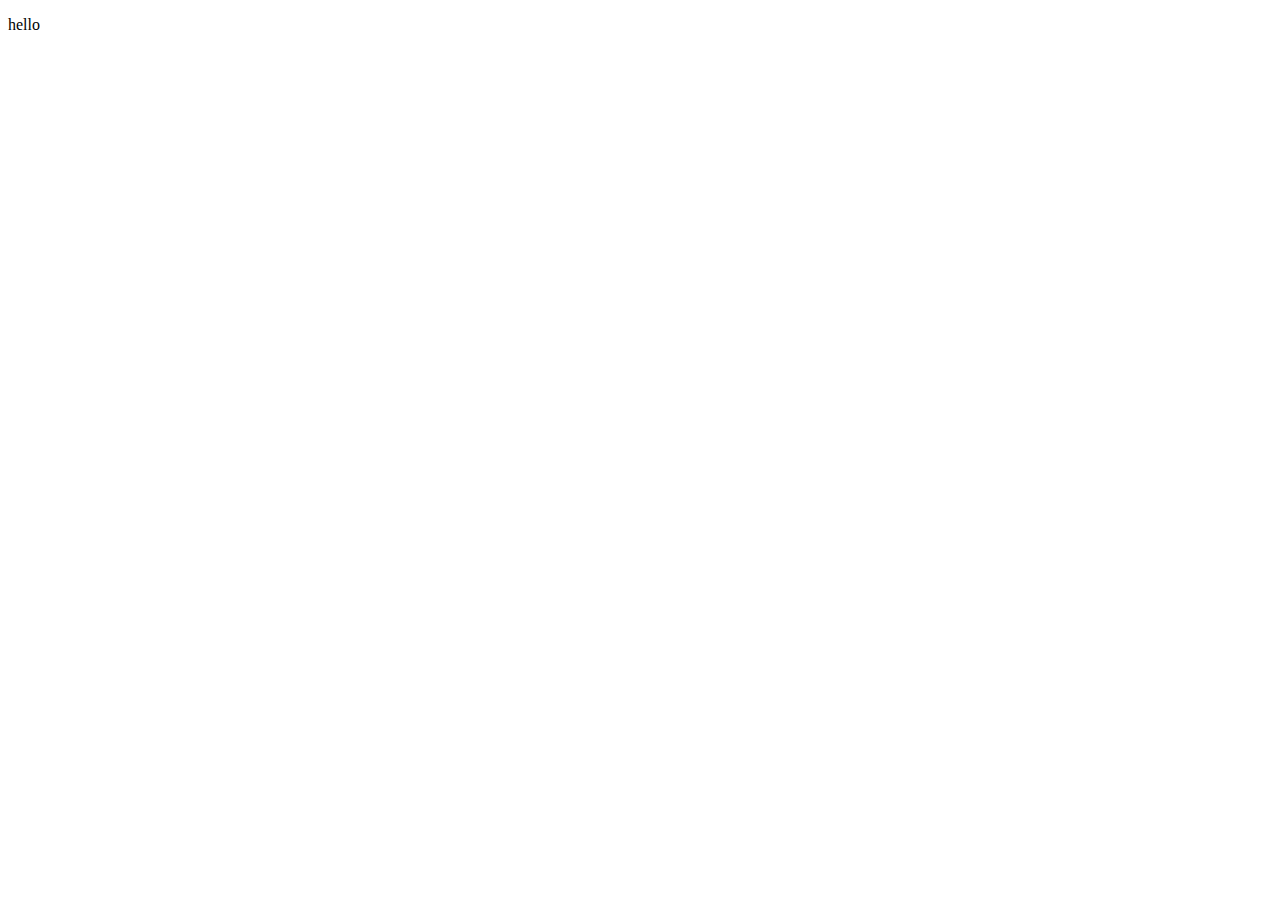
==== index.html @ 2cbac744 "index.html" ====
<!DOCTYPE html>
<html lang="en">
<head>
    <meta charset="UTF-8">
    <meta name="viewport" content="width=device-width, initial-scale=1.0">
    <title>Document</title>
    <script scr="./object.js " defer></script>
</head>
<body>
   <div id="demo"></div> 
   <p>hello</p>
</body>
</html>
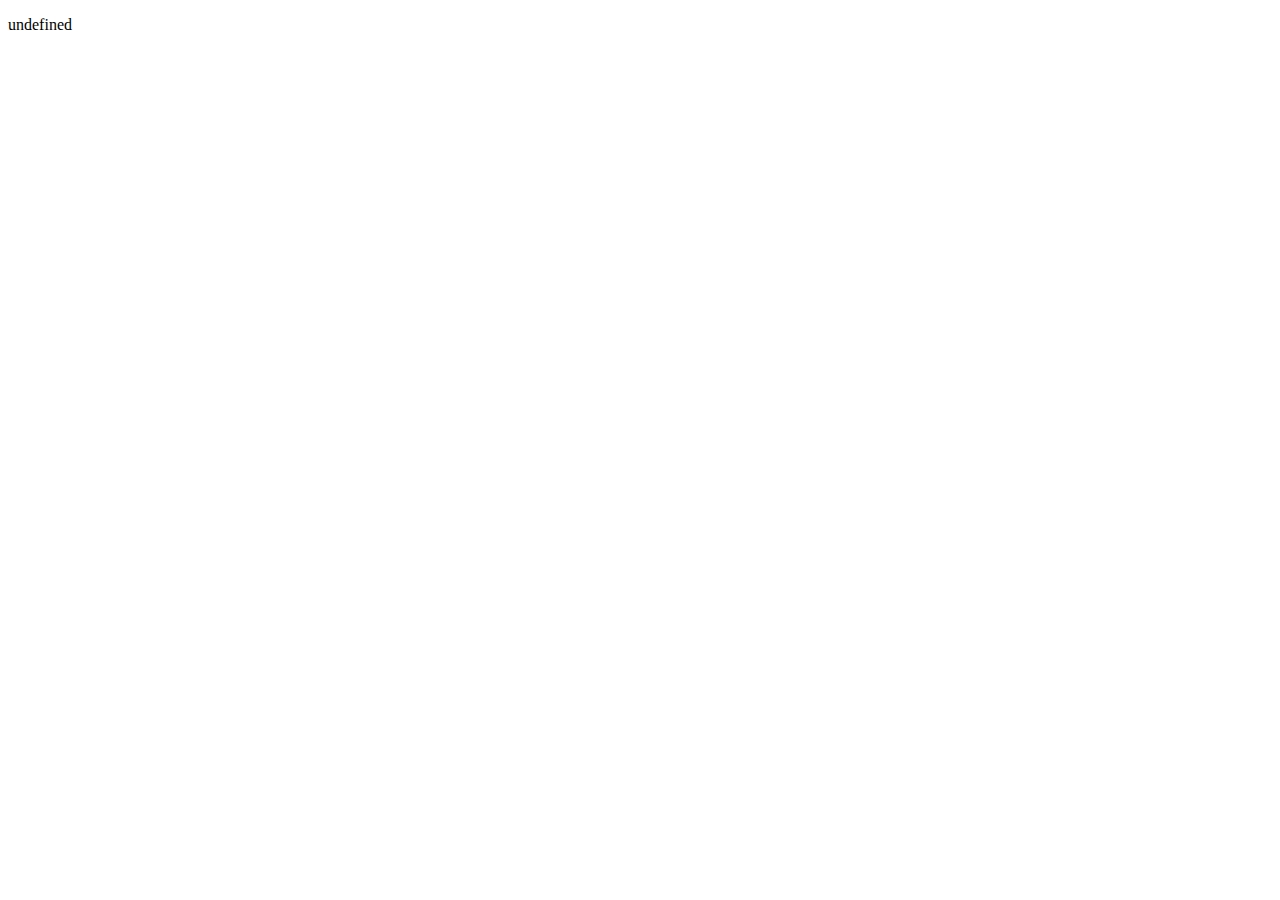
==== commit 719d0a05: "index.html" ====
--- a/index.html
+++ b/index.html
@@ -4,10 +4,10 @@
     <meta charset="UTF-8">
     <meta name="viewport" content="width=device-width, initial-scale=1.0">
     <title>Document</title>
-    <script scr="./object.js " defer></script>
+  
 </head>
 <body>
-   <div id="demo"></div> 
-   <p>hello</p>
+ <p id="demo"></p>  
+ <script src="syn.js"></script> 
 </body>
 </html>